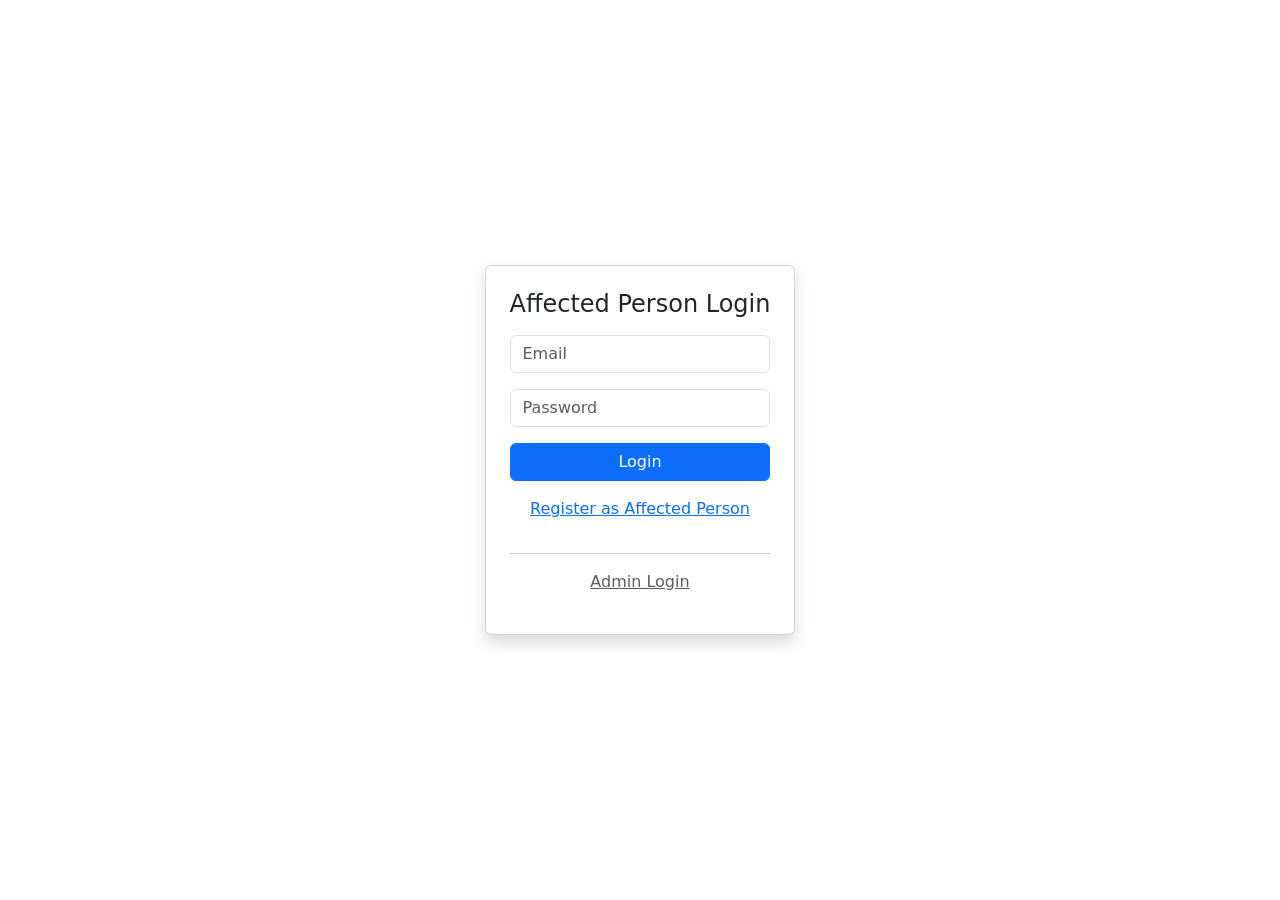
==== index.html @ dab308d6 "Add affected person login" ====
<!DOCTYPE html>
<html lang="en">
<head>
    <meta charset="UTF-8">
    <meta name="viewport" content="width=device-width, initial-scale=1.0">
    <title>Flood Relief – Affected Person Login</title>
    <link href="https://cdn.jsdelivr.net/npm/bootstrap@5.3.8/dist/css/bootstrap.min.css" rel="stylesheet">
    <link rel="stylesheet" href="css/style.css">
</head>
<body>

<div class="container d-flex justify-content-center align-items-center vh-100">
  <div class="card p-4 shadow auth-card-login">

    <h4 class="text-center mb-3">Affected Person Login</h4>

    <form method="post" action="#">
      <input type="email" name="email" class="form-control mb-3" placeholder="Email" required>
      <input type="password" name="password" class="form-control mb-3" placeholder="Password" required>

      <button type="submit" class="btn btn-primary w-100">
        Login
      </button>
    </form>

    <p class="text-center mt-3">
      <a href="register.html">Register as Affected Person</a>
    </p>

    <hr>

    <p class="text-center">
      <a href="admin_login.html" class="text-muted">
        Admin Login
      </a>
    </p>

  </div>
</div>

<script src="https://cdn.jsdelivr.net/npm/bootstrap@5.3.8/dist/js/bootstrap.bundle.min.js"></script>
</body>
</html>
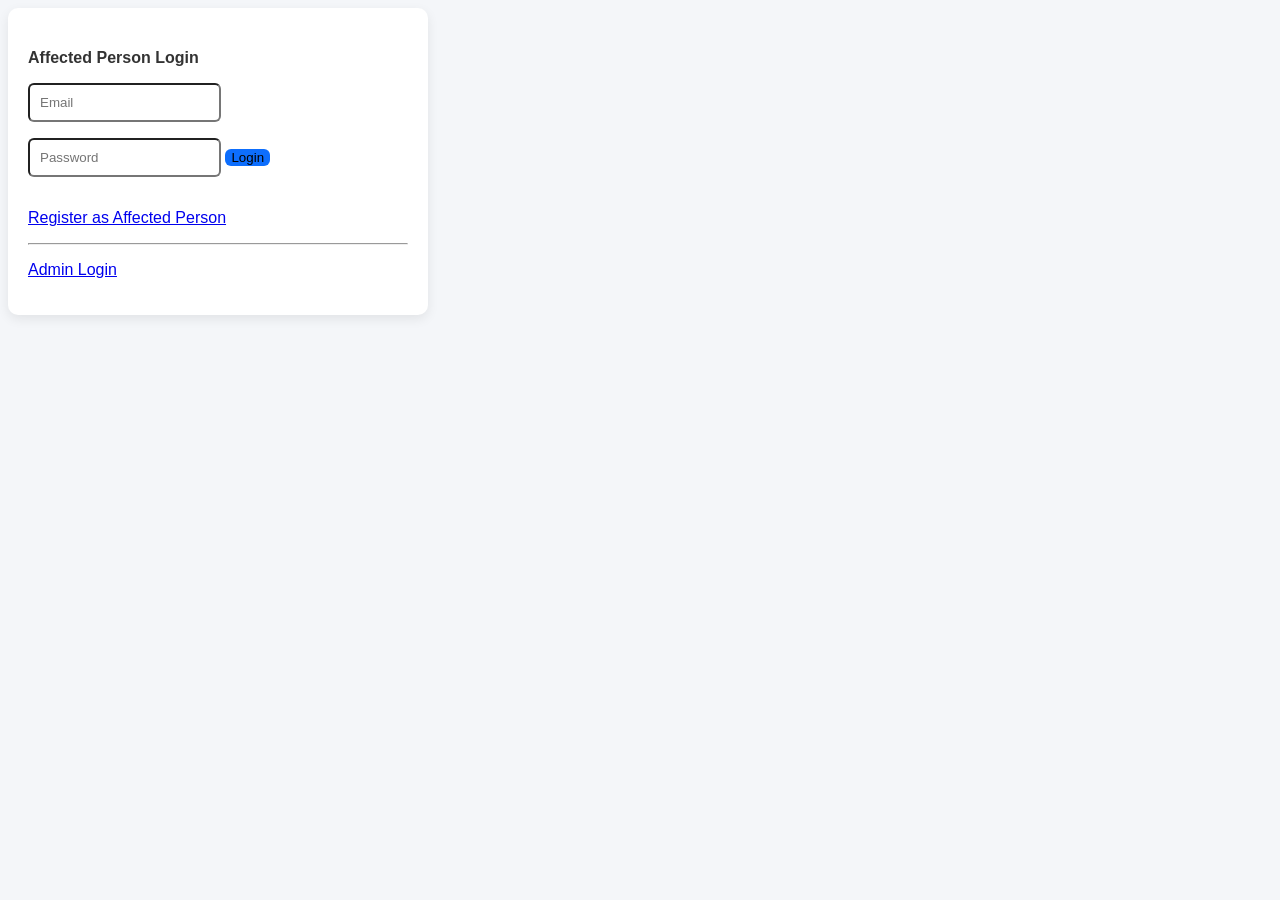
==== commit ccdba83e: "Add dpdated affected person login page" ====
--- a/index.html
+++ b/index.html
@@ -1,43 +1,39 @@
 <!DOCTYPE html>
 <html lang="en">
+
 <head>
-    <meta charset="UTF-8">
-    <meta name="viewport" content="width=device-width, initial-scale=1.0">
-    <title>Flood Relief – Affected Person Login</title>
-    <link href="https://cdn.jsdelivr.net/npm/bootstrap@5.3.8/dist/css/bootstrap.min.css" rel="stylesheet">
-    <link rel="stylesheet" href="css/style.css">
+  <meta charset="UTF-8">
+  <meta name="viewport" content="width=device-width, initial-scale=1.0">
+  <title>Flood Relief System - Login</title>
+  <link rel="stylesheet" href="css/style.css">
+  <link rel="stylesheet" href="css/pages.css">
 </head>
+
 <body>
+  <!-- Main centered box for login -->
+  <div class="container d-flex justify-content-center align-items-center vh-100">
+    <div class="card p-4 shadow auth-card-login">
+      <h4 class="text-center mb-3">Affected Person Login</h4>
+      <!-- Form starts here -->
+      <form id="login-form" onsubmit="handleLogin(event)">
+        <!-- Input fields -->
+        <input type="email" name="email" class="form-control mb-3" placeholder="Email" required>
+        <input type="password" name="password" class="form-control mb-3" placeholder="Password" required>
+        <!-- Submit button -->
+        <button type="submit" class="btn btn-primary w-100">Login</button>
+      </form>
+      <p class="text-center mt-3">
+        <a href="register.html">Register as Affected Person</a>
+      </p>
+      <hr>
+      <p class="text-center">
+        <a href="admin_login.html" class="text-muted">Admin Login</a>
+      </p>
+    </div>
+  </div>
 
-<div class="container d-flex justify-content-center align-items-center vh-100">
-  <div class="card p-4 shadow auth-card-login">
+  <script src="js/common.js"></script>
+  <script src="js/auth.js"></script>
+</body>
 
-    <h4 class="text-center mb-3">Affected Person Login</h4>
-
-    <form method="post" action="#">
-      <input type="email" name="email" class="form-control mb-3" placeholder="Email" required>
-      <input type="password" name="password" class="form-control mb-3" placeholder="Password" required>
-
-      <button type="submit" class="btn btn-primary w-100">
-        Login
-      </button>
-    </form>
-
-    <p class="text-center mt-3">
-      <a href="register.html">Register as Affected Person</a>
-    </p>
-
-    <hr>
-
-    <p class="text-center">
-      <a href="admin_login.html" class="text-muted">
-        Admin Login
-      </a>
-    </p>
-
-  </div>
-</div>
-
-<script src="https://cdn.jsdelivr.net/npm/bootstrap@5.3.8/dist/js/bootstrap.bundle.min.js"></script>
-</body>
-</html>
+</html>
--- a/css/style.css
+++ b/css/style.css
@@ -0,0 +1,153 @@
+:root {
+  --primary-color: #0d6efd;
+  --primary-dark: #0b5ed7;
+}
+
+
+/* 
+   GLOBAL STYLES
+ */
+body {
+  background-color: #f4f6f9;
+  font-family: "Segoe UI", Arial, sans-serif;
+  color: #333;
+}
+
+/* 
+   NAVBAR
+ */
+.navbar {
+  background-color: var(--primary-color) !important;
+}
+
+
+.navbar-brand {
+  font-weight: 600;
+}
+
+/* 
+   PAGE TITLES
+ */
+.page-title {
+  font-size: 22px;
+  font-weight: 600;
+  margin-bottom: 20px;
+}
+
+/* ===============================
+   CARDS / CONTAINERS
+================================ */
+
+.auth-card-login {
+  width: 380px;
+}
+
+.auth-card-register {
+  width: 420px;
+}
+
+.card,
+.content-card {
+  background-color: #ffffff;
+  border-radius: 10px;
+  border: none;
+  padding: 20px;
+  box-shadow: 0 4px 12px rgba(0, 0, 0, 0.08);
+}
+
+.content-card {
+  margin-top: 10px;
+}
+
+/* ===============================
+   BUTTONS
+================================ */
+.btn {
+  border-radius: 6px;
+}
+
+.btn-primary {
+  background-color: var(--primary-color);
+  border: none;
+}
+
+.btn-primary:hover {
+  background-color: var(--primary-dark);
+}
+
+.btn-warning {
+  color: #000;
+}
+
+.btn-danger {
+  border: none;
+}
+
+/* action buttons spacing */
+.action-btns .btn {
+  margin-right: 5px;
+}
+
+/* ===============================
+   FORMS
+================================ */
+.form-control {
+  border-radius: 6px;
+  padding: 10px;
+}
+
+.form-control:focus {
+  box-shadow: none;
+  border-color: var(--primary-color);
+}
+
+label {
+  font-weight: 500;
+  margin-bottom: 5px;
+}
+
+/* ===============================
+   TABLES
+================================ */
+.table {
+  margin-top: 10px;
+  background-color: #ffffff;
+}
+
+.table th {
+  background-color: var(--primary-color);
+  color: #ffffff;
+  text-align: center;
+  vertical-align: middle;
+}
+
+.table td {
+  vertical-align: middle;
+  text-align: center;
+}
+
+/* striped rows softer */
+.table-striped tbody tr:nth-of-type(odd) {
+  background-color: #f8f9fa;
+}
+
+/* ===============================
+   BADGES (STATUS / SEVERITY)
+================================ */
+.badge {
+  padding: 6px 10px;
+  font-size: 13px;
+  border-radius: 8px;
+}
+
+
+/* ===============================
+   SPACING HELPERS
+================================ */
+.mt-4 {
+  margin-top: 1.5rem !important;
+}
+
+.mb-3 {
+  margin-bottom: 1rem !important;
+}
